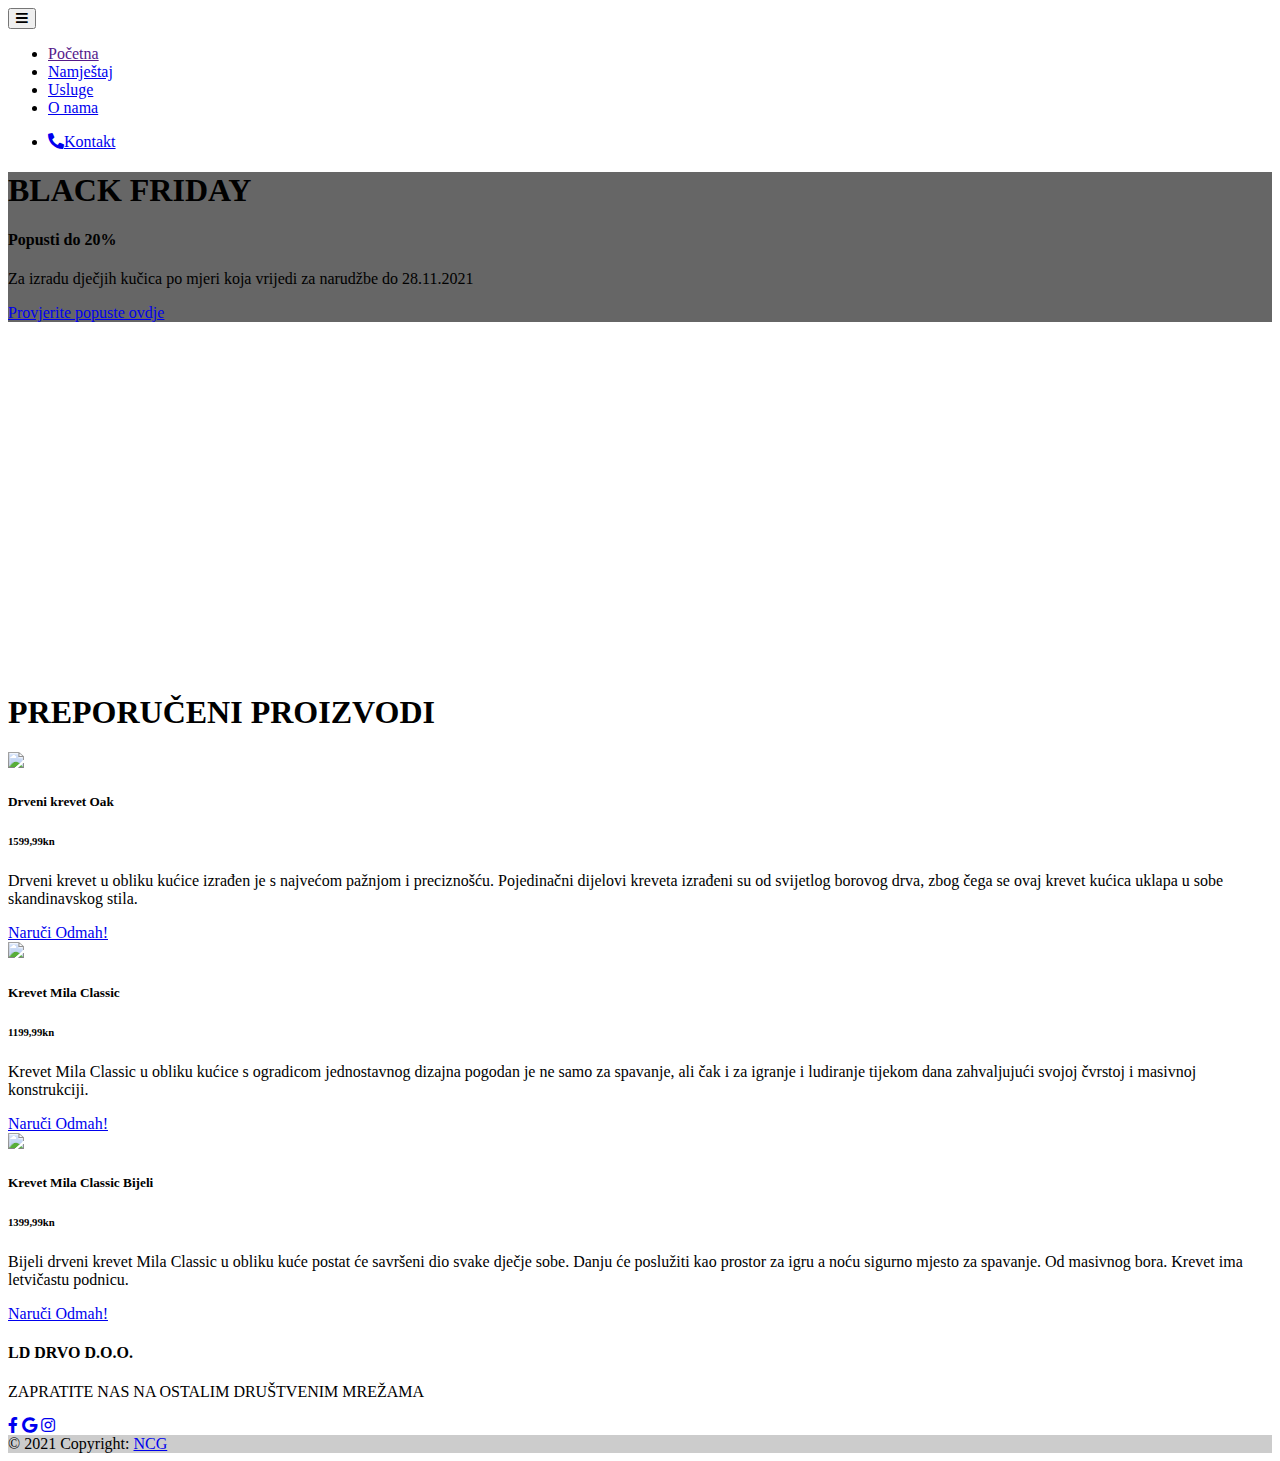
==== index.html @ c31230bd "styled contact page" ====
<!DOCTYPE html>
<html lang="en">
  <head>
    <meta charset="UTF-8" />
    <meta
      name="viewport"
      content="width=device-width, initial-scale=1, shrink-to-fit=no"
    />
    <meta http-equiv="x-ua-compatible" content="ie=edge" />
    <title>Web Shop</title>
    <!-- MDB icon -->
    <link rel="icon" href="img/mdb-favicon.ico" type="image/x-icon" />
    <!-- Font Awesome -->
    <link
      rel="stylesheet"
      href="https://use.fontawesome.com/releases/v5.15.2/css/all.css"
    />
    <!-- Google Fonts Roboto -->
    <link
      rel="stylesheet"
      href="https://fonts.googleapis.com/css2?family=Roboto:wght@300;400;500;700&display=swap"
    />
    <!-- MDB -->
    <link rel="stylesheet" href="css/mdb.min.css" />
    <link rel="stylesheet" href="style.css" />
  </head>
  <body>
    <header>
      <!-- Navbar -->
      <nav class="navbar navbar-expand-lg navbar-light bg-white">
        <div class="container-fluid">
          <button
            class="navbar-toggler"
            type="button"
            data-mdb-toggle="collapse"
            data-mdb-target="#navbarExample01"
            aria-controls="navbarExample01"
            aria-expanded="false"
            aria-label="Toggle navigation"
          >
            <i class="fas fa-bars"></i>
          </button>
          <div class="collapse navbar-collapse" id="navbarExample01">
            <!-- Just an image -->
            <ul class="navbar-nav me-auto mb-2 mb-lg-0">
              <li class="nav-item active">
                <a class="nav-link" aria-current="page" href="">Početna</a>
              </li>
              <li class="nav-item active">
                <a class="nav-link" aria-current="page" href="#">Namještaj</a>
              </li>
              <li class="nav-item">
                <a class="nav-link" href="#">Usluge</a>
              </li>
              <li class="nav-item">
                <a class="nav-link" href="#">O nama</a>
              </li>
            </ul>
            <ul class="navbar-nav">
              <!-- Icons -->
              <li class="nav-item ps-5">
                <a href="./contact.html" class="btn btn-primary">
                  <i class="fas fa-phone-alt mx-2"></i>Kontakt
                </a>
              </li>
            </ul>
          </div>
        </div>
      </nav>
      <!-- Navbar -->

      <!-- Background image -->
      <div
        class="p-5 text-center bg-image shadow-1-strong"
        style="background-image: url('./img/kolijevka.jpg'); height: 500px"
      >
        <div class="mask" style="background-color: rgba(0, 0, 0, 0.6)">
          <div class="d-flex justify-content-center align-items-center h-100">
            <div class="text-white">
              <h1 class="mb-3">BLACK FRIDAY</h1>
              <h4 class="mb-3">Popusti do 20%</h4>
              <p class="opacity-70 font-weight-normal">
                Za izradu dječjih kučica po mjeri koja vrijedi za narudžbe do
                28.11.2021
              </p>
              <a class="btn btn-outline-light btn-lg" href="#!" role="button"
                >Provjerite popuste ovdje</a
              >
            </div>
          </div>
        </div>
      </div>
      <!-- Background image -->
    </header>
    <main class="mt-5">
      <div class="container">
        <div class="text-white d-flex justify-content-center">
          <h1 class="mb-5">PREPORUČENI PROIZVODI</h1>
        </div>
        <!-- Sekcija produkta -->
        <section class="text-center mb-4">
          <div class="row">
            <div class="col-lg-4 col-md-12 mb-4">
              <div class="card">
                <div
                  class="bg-image hover-overlay ripple"
                  data-mdb-ripple-color="light"
                >
                  <img src="img/krevet1.jpg" class="img-fluid" />
                  <a href="#!">
                    <div
                      class="mask"
                      style="background-color: rgba(251, 251, 251, 0.15)"
                    ></div>
                  </a>
                </div>
                <div class="card-body">
                  <h5 class="card-title mb-4">Drveni krevet Oak</h5>
                  <h6 class="cijena mb-4">1599,99kn</h6>
                  <p class="card-text mb-4">
                    Drveni krevet u obliku kućice izrađen je s najvećom pažnjom
                    i preciznošću. Pojedinačni dijelovi kreveta izrađeni su od
                    svijetlog borovog drva, zbog čega se ovaj krevet kućica
                    uklapa u sobe skandinavskog stila.
                  </p>
                  <a href="#" class="btn btn-warning">Naruči Odmah!</a>
                </div>
              </div>
            </div>
            <div class="col-lg-4 col-md-12 mb-4">
              <div class="card">
                <div
                  class="bg-image hover-overlay ripple"
                  data-mdb-ripple-color="light"
                >
                  <img src="img/krevet2.jpg" class="img-fluid" />
                  <a href="#!">
                    <div
                      class="mask"
                      style="background-color: rgba(251, 251, 251, 0.15)"
                    ></div>
                  </a>
                </div>
                <div class="card-body">
                  <h5 class="card-title mb-4">Krevet Mila Classic</h5>
                  <h6 class="cijena mb-4">1199,99kn</h6>
                  <p class="card-text mb-5">
                    Krevet Mila Classic u obliku kućice s ogradicom jednostavnog
                    dizajna pogodan je ne samo za spavanje, ali čak i za igranje
                    i ludiranje tijekom dana zahvaljujući svojoj čvrstoj i
                    masivnoj konstrukciji.
                  </p>
                  <a href="#" class="btn btn-warning">Naruči Odmah!</a>
                </div>
              </div>
            </div>
            <div class="col-lg-4 col-md-12 mb-4">
              <div class="card">
                <div
                  class="bg-image hover-overlay ripple"
                  data-mdb-ripple-color="light"
                >
                  <img src="img/krevet3.jpg" class="img-fluid" />
                  <a href="#!">
                    <div
                      class="mask"
                      style="background-color: rgba(251, 251, 251, 0.15)"
                    ></div>
                  </a>
                </div>
                <div class="card-body">
                  <h5 class="card-title mb-4">Krevet Mila Classic Bijeli</h5>
                  <h6 class="cijena mb-4">1399,99kn</h6>
                  <p class="card-text mb-5">
                    Bijeli drveni krevet Mila Classic u obliku kuće postat će
                    savršeni dio svake dječje sobe. Danju će poslužiti kao
                    prostor za igru a noću sigurno mjesto za spavanje. Od
                    masivnog bora. Krevet ima letvičastu podnicu.
                  </p>
                  <a href="#" class="btn btn-warning">Naruči Odmah!</a>
                </div>
              </div>
            </div>
          </div>
        </section>
        <!-- Sekcija produkta -->
      </div>
    </main>
    <!-- Footer -->
    <!-- Footer -->
    <footer class="bg-dark text-center text-white">
      <!-- Grid container -->
      <div class="container p-4">
        <section class="mb-4">
          <h4>LD DRVO D.O.O.</h4>
          <p class="opacity-50">ZAPRATITE NAS NA OSTALIM DRUŠTVENIM MREŽAMA</p>
        </section>
        <!-- Section: Social media -->
        <section class="mb-0 position-relative bottom-0 start-0">
          <!-- Facebook -->
          <a
            class="btn btn-outline-light btn-floating m-1"
            href="#!"
            role="button"
            ><i class="fab fa-facebook-f"></i
          ></a>
          <!-- Google -->
          <a
            class="btn btn-outline-light btn-floating m-1"
            href="#!"
            role="button"
            ><i class="fab fa-google"></i
          ></a>
          <!-- Instagram -->
          <a
            class="btn btn-outline-light btn-floating m-1"
            href="#!"
            role="button"
            ><i class="fab fa-instagram"></i
          ></a>
        </section>
        <!-- Section: Social media -->
        <!-- Section: Form -->
        <section class="">
          <form action="">
            <!--Grid row-->
            <div class="row d-flex justify-content-center"></div>
            <!--Grid row-->
          </form>
        </section>
        <!-- Section: Form -->

        <!-- Section: Text -->

        <!-- Section: Text -->

        <!-- Section: Links -->
        <section class="">
          <!--Grid row-->
          <div class="row"></div>
          <!--Grid row-->
        </section>
        <!-- Section: Links -->
      </div>
      <!-- Grid container -->

      <!-- Copyright -->
      <div class="text-center p-3" style="background-color: rgba(0, 0, 0, 0.2)">
        © 2021 Copyright:
        <a class="text-white" href="https://mdbootstrap.com/">NCG</a>
      </div>
      <!-- Copyright -->
    </footer>
    <!-- Footer -->
    <!-- Footer -->
  </body>
  <!-- MDB -->
  <script type="text/javascript" src="js/mdb.min.js"></script>
  <!-- Custom scripts -->
  <script type="text/javascript"></script>
</html>
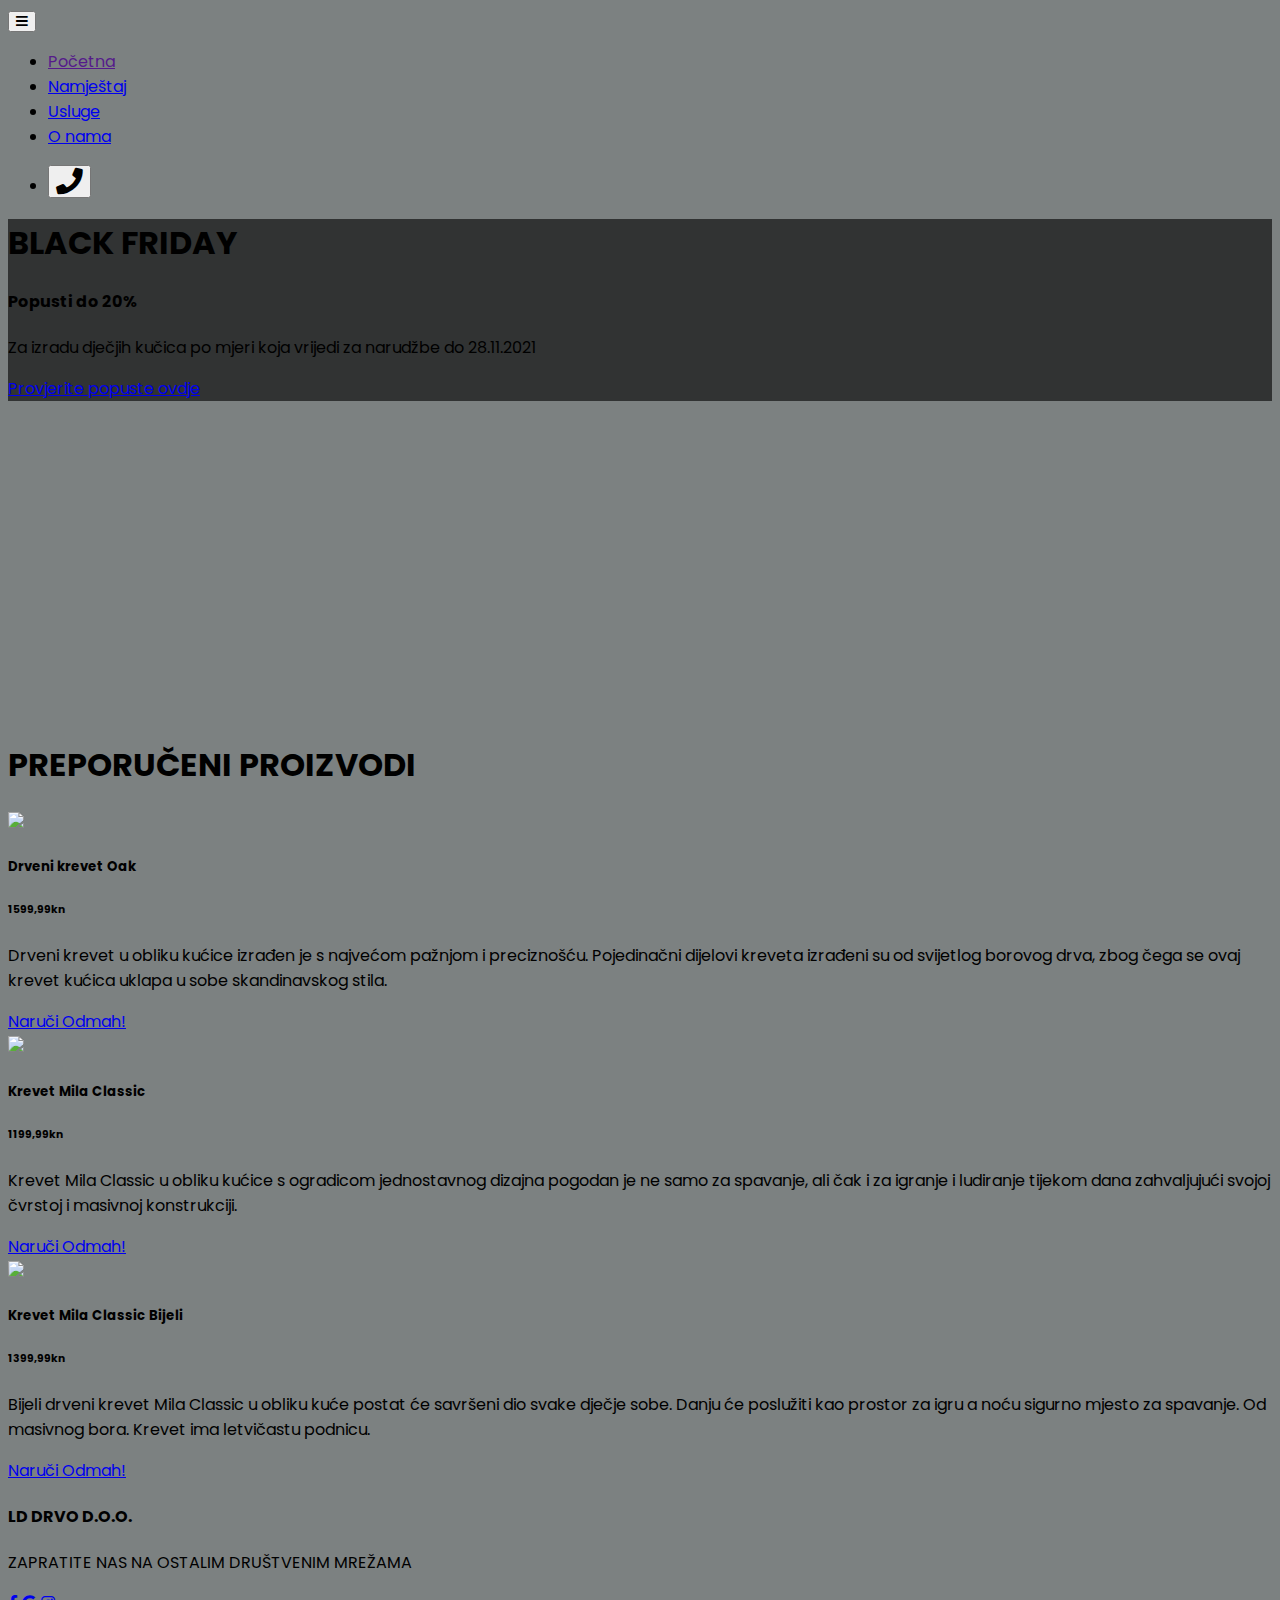
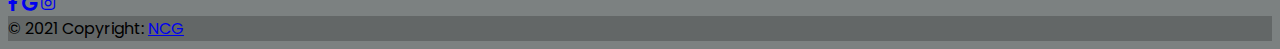
==== commit 483af8b4: "edited contant page and fixed contact button on main page" ====
--- a/index.html
+++ b/index.html
@@ -58,9 +58,14 @@
             </ul>
             <ul class="navbar-nav">
               <!-- Icons -->
-              <li class="nav-item ps-5">
-                <a href="./contact.html" class="btn btn-primary">
-                  <i class="fas fa-phone-alt mx-2"></i>Kontakt
+              <li class="nav-item me-auto mb-2 mb-lg-0">
+                <a href="./contact.html">
+                  <button type="button" class="btn btn-light-blue px-4">
+                    <i
+                      class="fas fa-phone fa-2x red-text pr-3"
+                      aria-hidden="true"
+                    ></i>
+                  </button>
                 </a>
               </li>
             </ul>
--- a/style.css
+++ b/style.css
@@ -0,0 +1,13 @@
+@import url('https://fonts.googleapis.com/css2?family=Poppins:wght@700&display=swap');
+
+body {
+  background: fixed;
+  background-color: rgb(124, 129, 129);
+  font-family: 'Poppins';
+}
+a {
+  font-family: 'Poppins';
+}
+.fas .fa-phone {
+  background-color: blue;
+}
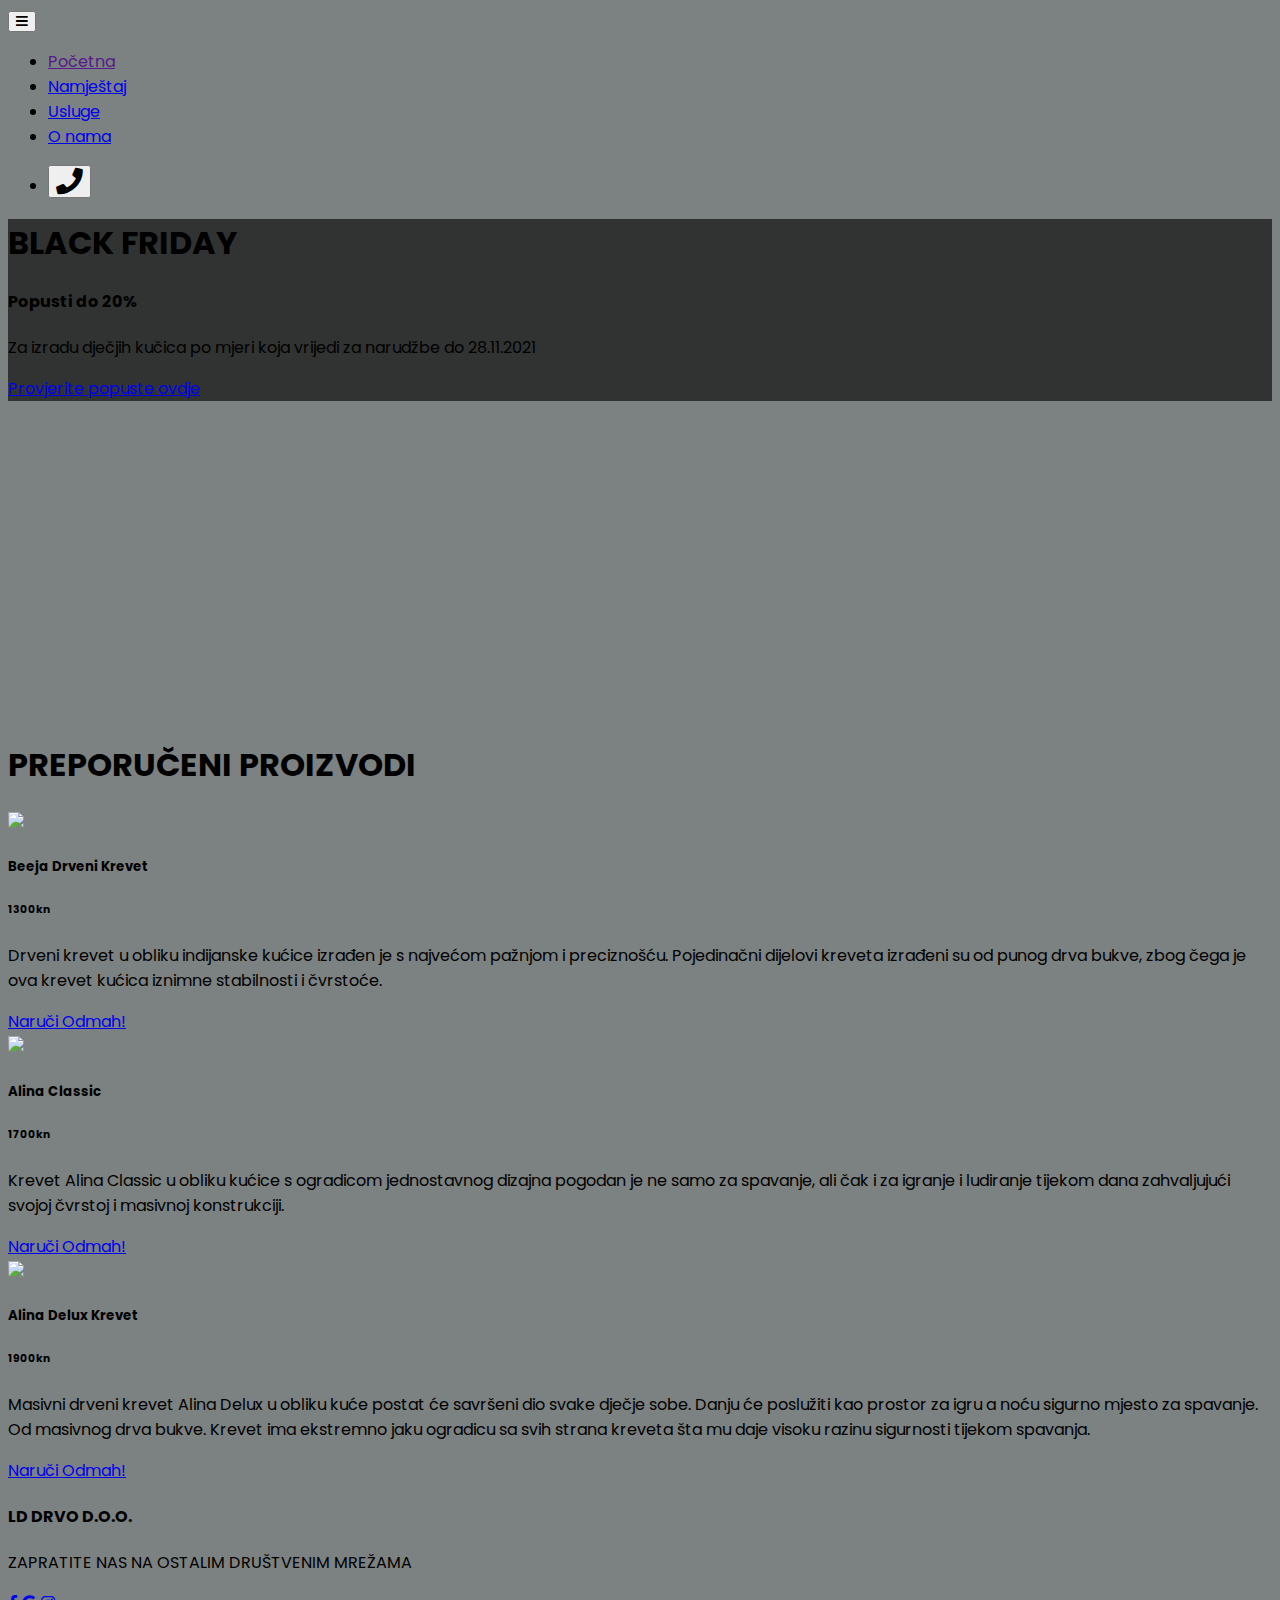
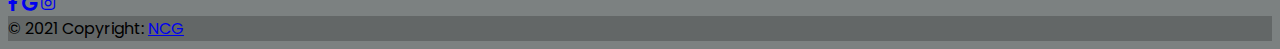
==== commit 10230e0c: "changes" ====
--- a/index.html
+++ b/index.html
@@ -50,10 +50,10 @@
                 <a class="nav-link" aria-current="page" href="#">Namještaj</a>
               </li>
               <li class="nav-item">
-                <a class="nav-link" href="#">Usluge</a>
+                <a class="nav-link" href="./services.html">Usluge</a>
               </li>
               <li class="nav-item">
-                <a class="nav-link" href="#">O nama</a>
+                <a class="nav-link" href="./about.html">O nama</a>
               </li>
             </ul>
             <ul class="navbar-nav">
@@ -111,7 +111,7 @@
                   class="bg-image hover-overlay ripple"
                   data-mdb-ripple-color="light"
                 >
-                  <img src="img/krevet1.jpg" class="img-fluid" />
+                  <img src="img/Krevetic_1.png" class="img-fluid" />
                   <a href="#!">
                     <div
                       class="mask"
@@ -120,13 +120,13 @@
                   </a>
                 </div>
                 <div class="card-body">
-                  <h5 class="card-title mb-4">Drveni krevet Oak</h5>
-                  <h6 class="cijena mb-4">1599,99kn</h6>
-                  <p class="card-text mb-4">
-                    Drveni krevet u obliku kućice izrađen je s najvećom pažnjom
-                    i preciznošću. Pojedinačni dijelovi kreveta izrađeni su od
-                    svijetlog borovog drva, zbog čega se ovaj krevet kućica
-                    uklapa u sobe skandinavskog stila.
+                  <h5 class="card-title mb-4">Beeja Drveni Krevet</h5>
+                  <h6 class="cijena mb-4">1300kn</h6>
+                  <p class="card-text mb-7 pb-2">
+                    Drveni krevet u obliku indijanske kućice izrađen je s
+                    najvećom pažnjom i preciznošću. Pojedinačni dijelovi kreveta
+                    izrađeni su od punog drva bukve, zbog čega je ova krevet
+                    kućica iznimne stabilnosti i čvrstoće.
                   </p>
                   <a href="#" class="btn btn-warning">Naruči Odmah!</a>
                 </div>
@@ -138,7 +138,7 @@
                   class="bg-image hover-overlay ripple"
                   data-mdb-ripple-color="light"
                 >
-                  <img src="img/krevet2.jpg" class="img-fluid" />
+                  <img src="img/Krevetic_2.jpg" class="img-fluid" />
                   <a href="#!">
                     <div
                       class="mask"
@@ -147,13 +147,13 @@
                   </a>
                 </div>
                 <div class="card-body">
-                  <h5 class="card-title mb-4">Krevet Mila Classic</h5>
-                  <h6 class="cijena mb-4">1199,99kn</h6>
-                  <p class="card-text mb-5">
-                    Krevet Mila Classic u obliku kućice s ogradicom jednostavnog
-                    dizajna pogodan je ne samo za spavanje, ali čak i za igranje
-                    i ludiranje tijekom dana zahvaljujući svojoj čvrstoj i
-                    masivnoj konstrukciji.
+                  <h5 class="card-title mb-4">Alina Classic</h5>
+                  <h6 class="cijena mb-4">1700kn</h6>
+                  <p class="card-text mb-9 pb-1">
+                    Krevet Alina Classic u obliku kućice s ogradicom
+                    jednostavnog dizajna pogodan je ne samo za spavanje, ali čak
+                    i za igranje i ludiranje tijekom dana zahvaljujući svojoj
+                    čvrstoj i masivnoj konstrukciji.
                   </p>
                   <a href="#" class="btn btn-warning">Naruči Odmah!</a>
                 </div>
@@ -165,7 +165,7 @@
                   class="bg-image hover-overlay ripple"
                   data-mdb-ripple-color="light"
                 >
-                  <img src="img/krevet3.jpg" class="img-fluid" />
+                  <img src="img/Krevetic_3.png" class="img-fluid" />
                   <a href="#!">
                     <div
                       class="mask"
@@ -174,13 +174,15 @@
                   </a>
                 </div>
                 <div class="card-body">
-                  <h5 class="card-title mb-4">Krevet Mila Classic Bijeli</h5>
-                  <h6 class="cijena mb-4">1399,99kn</h6>
-                  <p class="card-text mb-5">
-                    Bijeli drveni krevet Mila Classic u obliku kuće postat će
+                  <h5 class="card-title mb-4">Alina Delux Krevet</h5>
+                  <h6 class="cijena mb-4">1900kn</h6>
+                  <p class="card-text mb-4">
+                    Masivni drveni krevet Alina Delux u obliku kuće postat će
                     savršeni dio svake dječje sobe. Danju će poslužiti kao
                     prostor za igru a noću sigurno mjesto za spavanje. Od
-                    masivnog bora. Krevet ima letvičastu podnicu.
+                    masivnog drva bukve. Krevet ima ekstremno jaku ogradicu sa
+                    svih strana kreveta šta mu daje visoku razinu sigurnosti
+                    tijekom spavanja.
                   </p>
                   <a href="#" class="btn btn-warning">Naruči Odmah!</a>
                 </div>
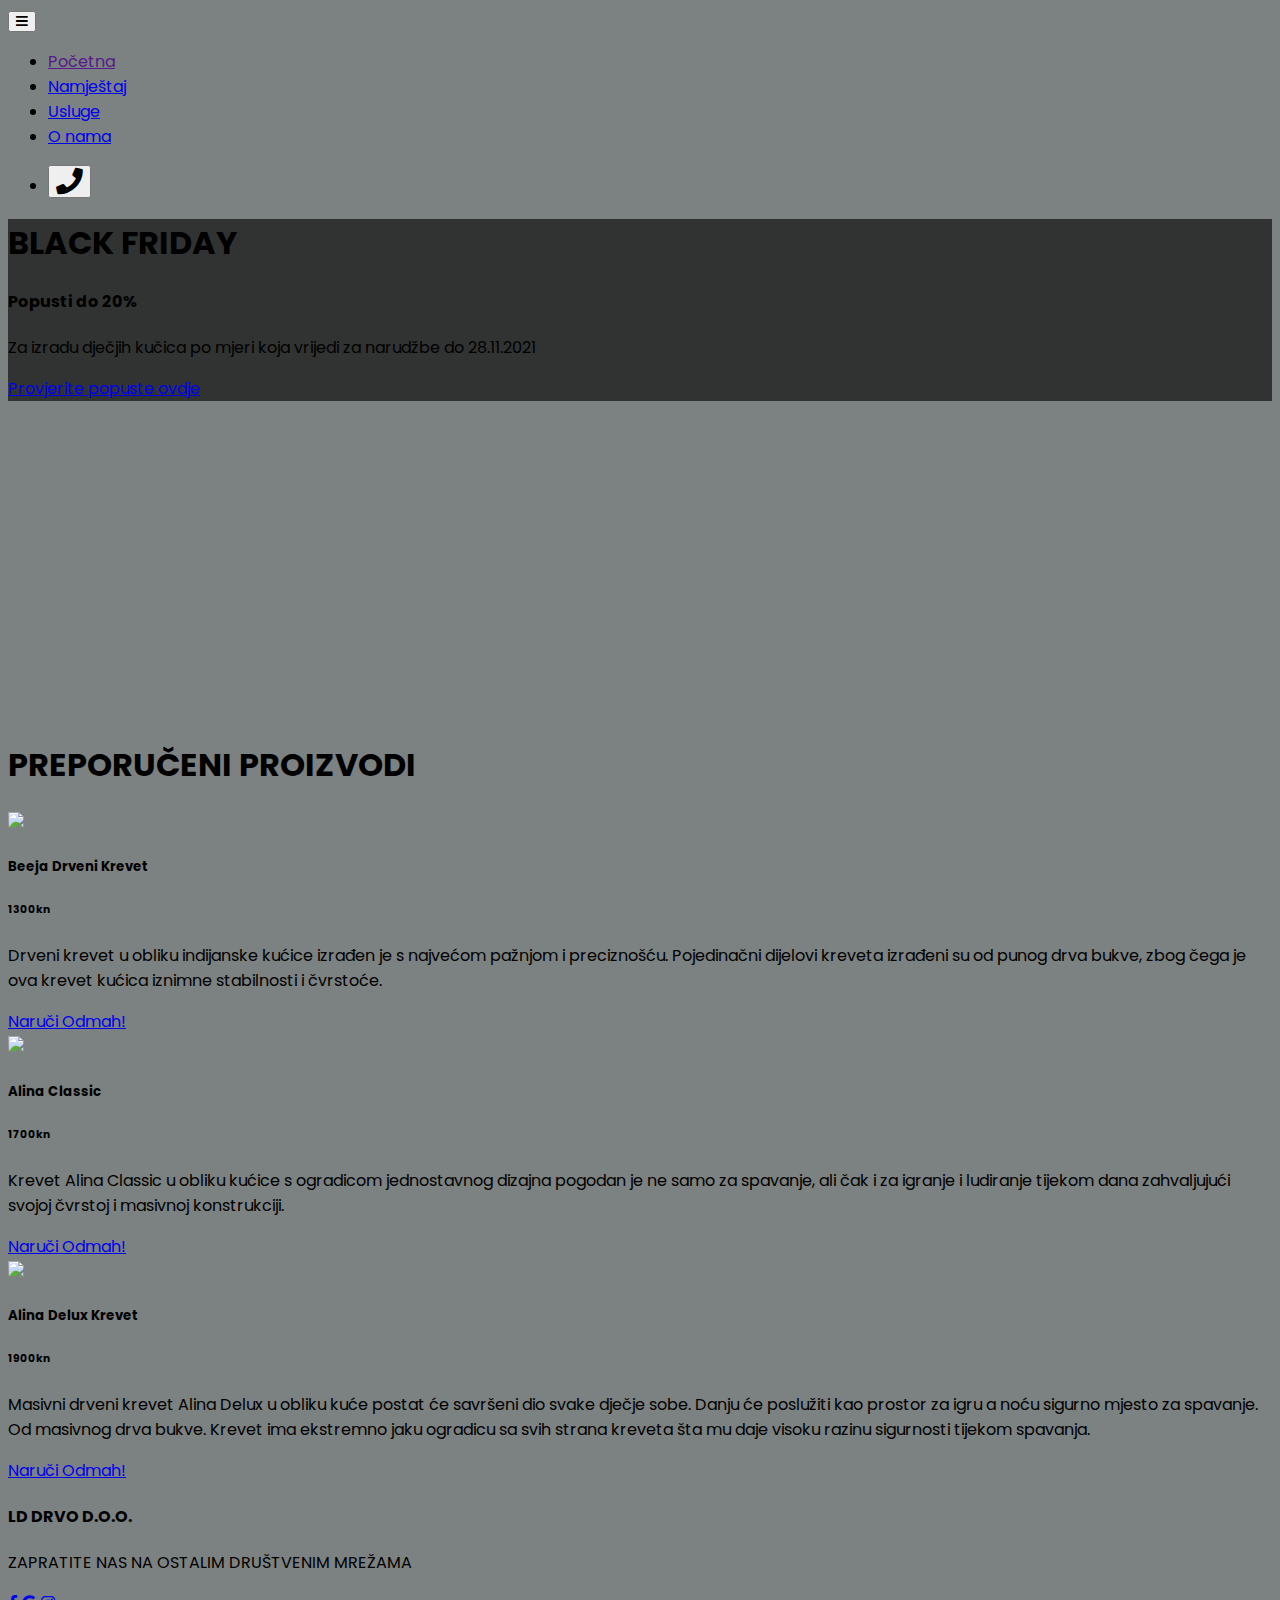
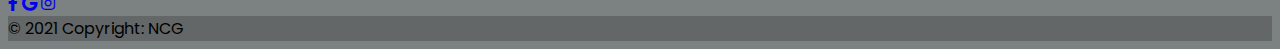
==== commit 3648befd: "removed hyperlink on main page" ====
--- a/index.html
+++ b/index.html
@@ -7,9 +7,9 @@
       content="width=device-width, initial-scale=1, shrink-to-fit=no"
     />
     <meta http-equiv="x-ua-compatible" content="ie=edge" />
-    <title>Web Shop</title>
+    <title>LD DRVO</title>
     <!-- MDB icon -->
-    <link rel="icon" href="img/mdb-favicon.ico" type="image/x-icon" />
+    <link rel="icon" href="img/homeIcon.svg" type="image/x-icon" />
     <!-- Font Awesome -->
     <link
       rel="stylesheet"
@@ -47,7 +47,9 @@
                 <a class="nav-link" aria-current="page" href="">Početna</a>
               </li>
               <li class="nav-item active">
-                <a class="nav-link" aria-current="page" href="#">Namještaj</a>
+                <a class="nav-link" aria-current="page" href="./furniture.html"
+                  >Namještaj</a
+                >
               </li>
               <li class="nav-item">
                 <a class="nav-link" href="./services.html">Usluge</a>
@@ -254,7 +256,7 @@
       <!-- Copyright -->
       <div class="text-center p-3" style="background-color: rgba(0, 0, 0, 0.2)">
         © 2021 Copyright:
-        <a class="text-white" href="https://mdbootstrap.com/">NCG</a>
+        <a class="text-white">NCG</a>
       </div>
       <!-- Copyright -->
     </footer>
